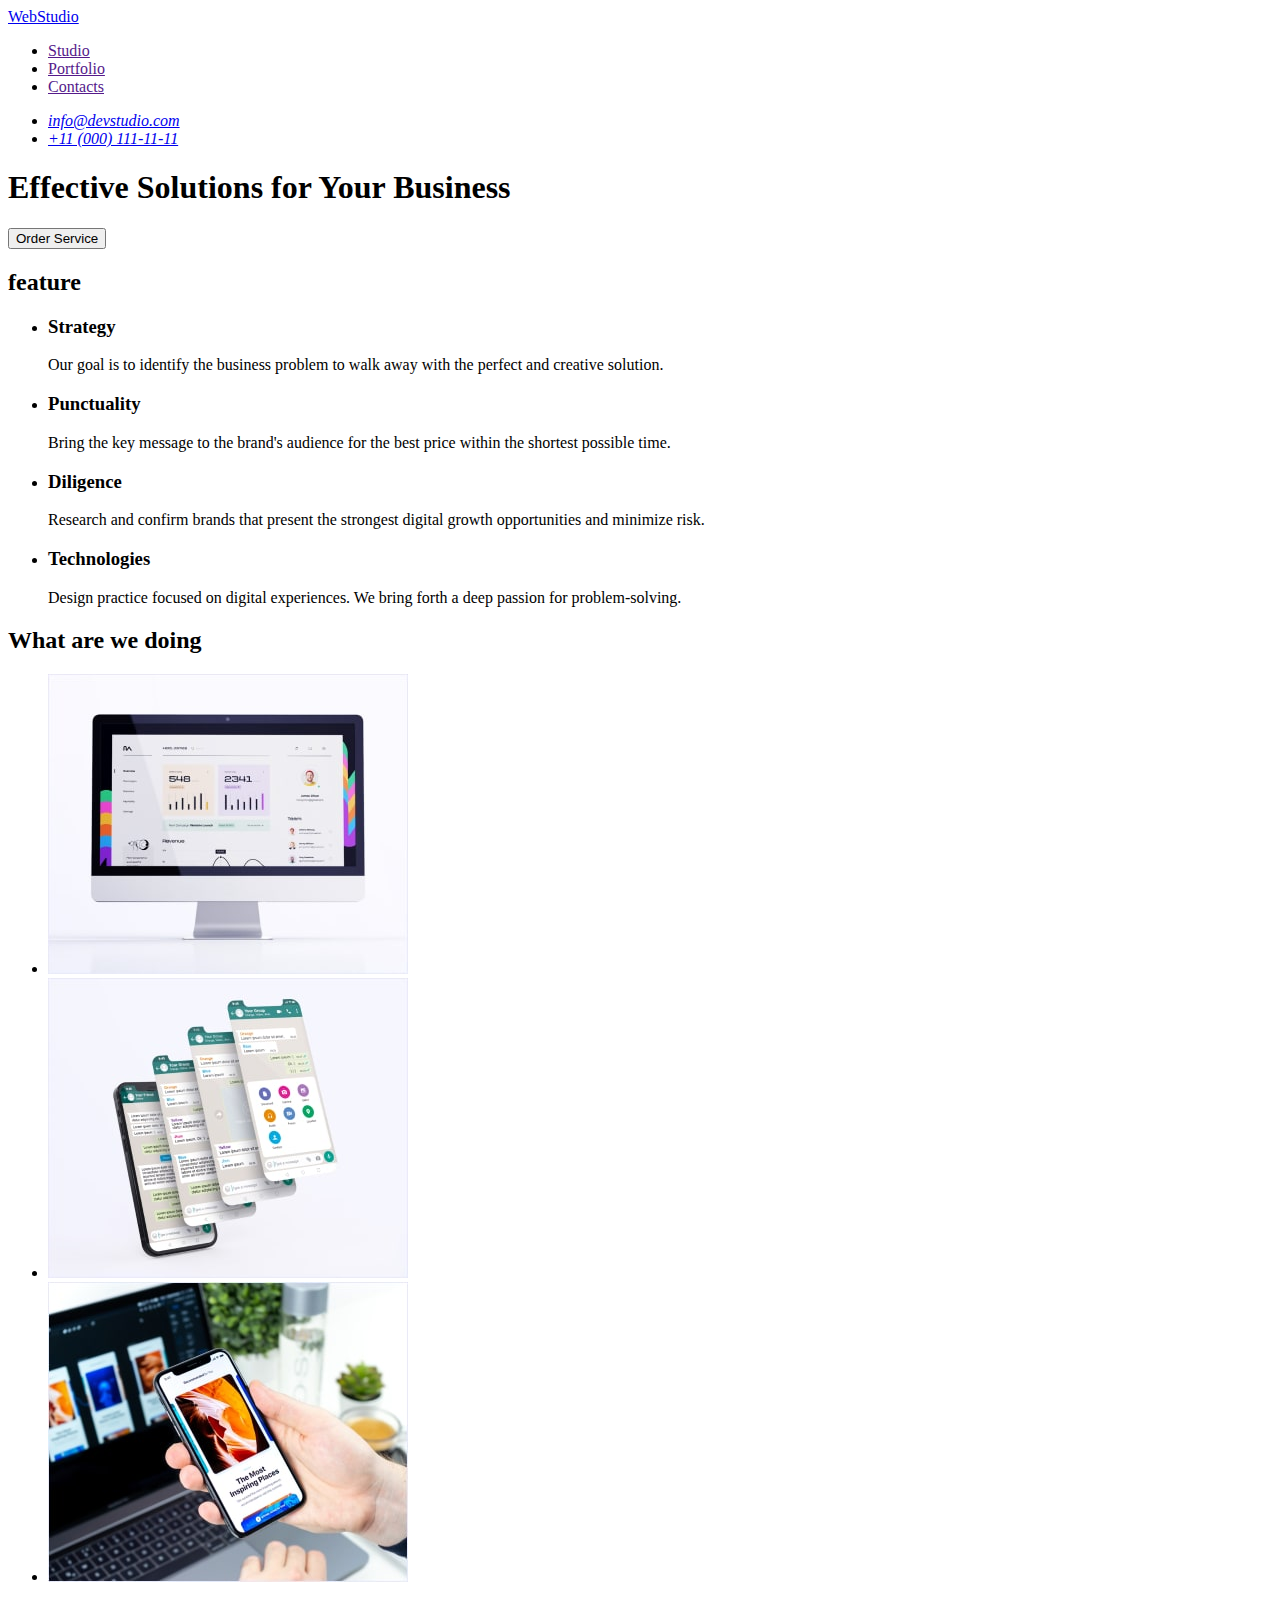
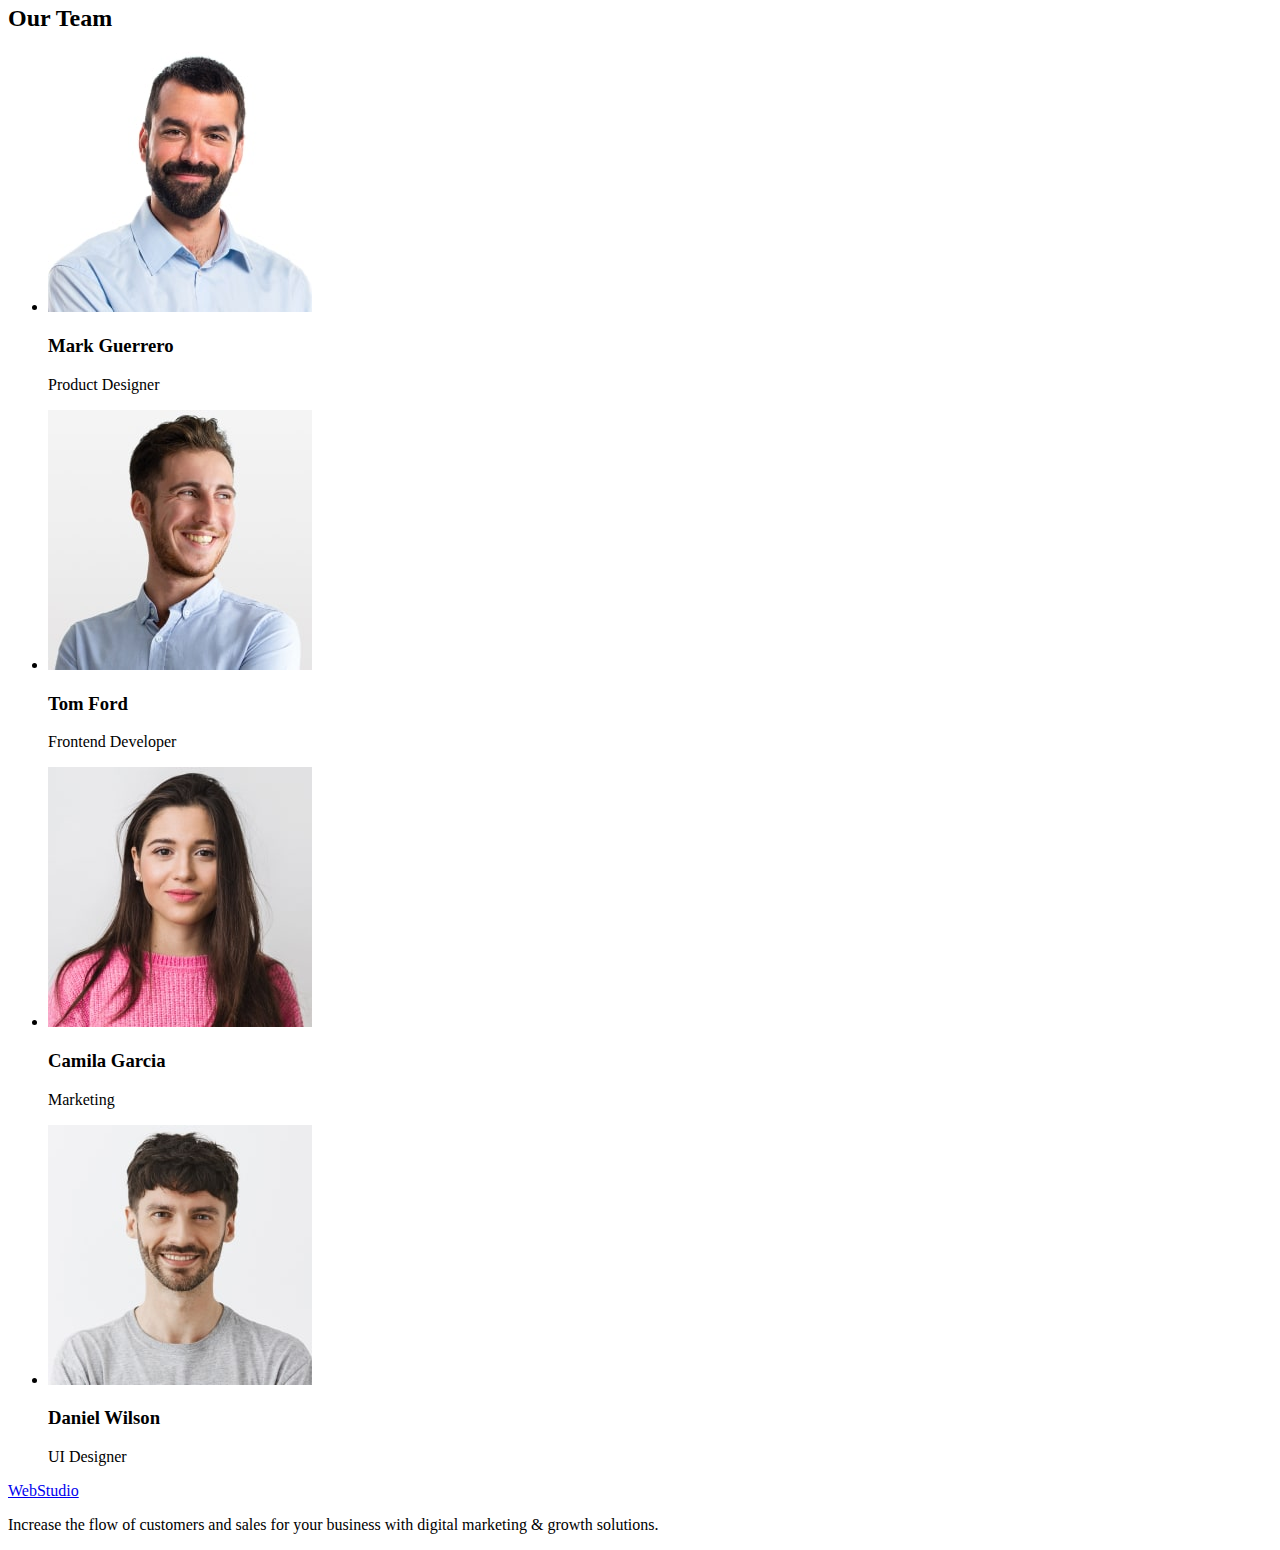
==== index.html @ 30dd3aae "Initial commit" ====
<!DOCTYPE html>
<html lang="en">
  <head>
    <meta charset="UTF-8" />
    <meta http-equiv="X-UA-Compatible" content="IE=edge" />
    <meta name="viewport" content="width=device-width, initial-scale=1.0" />
    <title>Document</title>
  </head>
  <body>
    <!--header-->
    <header>
      <nav>
        <a href="./index.html">WebStudio</a>
        <ul>
          <li><a href="">Studio</a></li>
          <li><a href="">Portfolio</a></li>
          <li><a href="">Contacts</a></li>
        </ul>
      </nav>
      <address>
        <ul>
            <li><a href="mailto:info@devstudio.com">info@devstudio.com</a></li>
            <li><a href="tel:+110001111111">+11 (000) 111-11-11</a></li>
        </ul>
      </address>
    </header>
    <main>
      <!-- hero -->
      <section>
        <h1>Effective Solutions for Your Business</h1>
        <button type="button">Order Service</button>
      </section>
      <!--feature-->
      <section>
        <h2>feature</h2>
        <ul>
          <li>
            <h3>Strategy</h3>
            <p>
              Our goal is to identify the business problem to walk away with the
              perfect and creative solution.
            </p>
          </li>

          <li>
            <h3>Punctuality</h3>
            <p>
              Bring the key message to the brand's audience for the best price
              within the shortest possible time.
            </p>
          </li>
          <li>
            <h3>Diligence</h3>
            <p>
              Research and confirm brands that present the strongest digital
              growth opportunities and minimize risk.
            </p>
          </li>
          <li>
            <h3>Technologies</h3>
            <p>
              Design practice focused on digital experiences. We bring forth a
              deep passion for problem-solving.
            </p>
          </li>
        </ul>
      </section>
      <!--list of works-->
      <section>
        <h2>What are we doing</h2>
        <ul>
          <li><img src="./images/monitor-min-jpg.jpg" alt="computer" width="360"/></li>
          <li>
            <img src="./images/mobile-min-jpg.jpg" alt="mobile telephone" width="360"/>
          </li>
          <li>
            <img src="./images/mobile-telephone-min-jpg.jpg" alt="phone in hand" width="360"/>
          </li>
        </ul>
      </section>
      <!--Our Team-->
      <section>
        <h2>Our Team</h2>
        <ul>
          <li>
            <img src="./images/mark-min-jpg.jpg" alt="Mark Guerrero" width="264"/>
            <h3>Mark Guerrero</h3>
            <p>Product Designer</p>
          </li>
          <li><img src="./images/tom-min-jpg.jpg" alt="Tom Ford" width="264"/>
            <h3>Tom Ford</h3>
            <p>Frontend Developer</p>
          </li>
          <li>
            <img src="./images/camila-min-jpg.jpg" alt="Camila Garcia" width="264"/>
            <h3>Camila Garcia</h3>
            <p>Marketing</p>
          </li>
          <li>
            <img src="./images/daniel-min-jpg.jpg" alt="Daniel Wilson" width="264"/>
            <h3>Daniel Wilson</h3>
            <p>UI Designer</p>
          </li>
        </ul>
      </section>
    </main>
    <!--footer-->
    <footer>
      <a href="./index.html">WebStudio</a>
      <p>
        Increase the flow of customers and sales for your business with digital
        marketing & growth solutions.
      </p>
    </footer>
  </body>
</html>
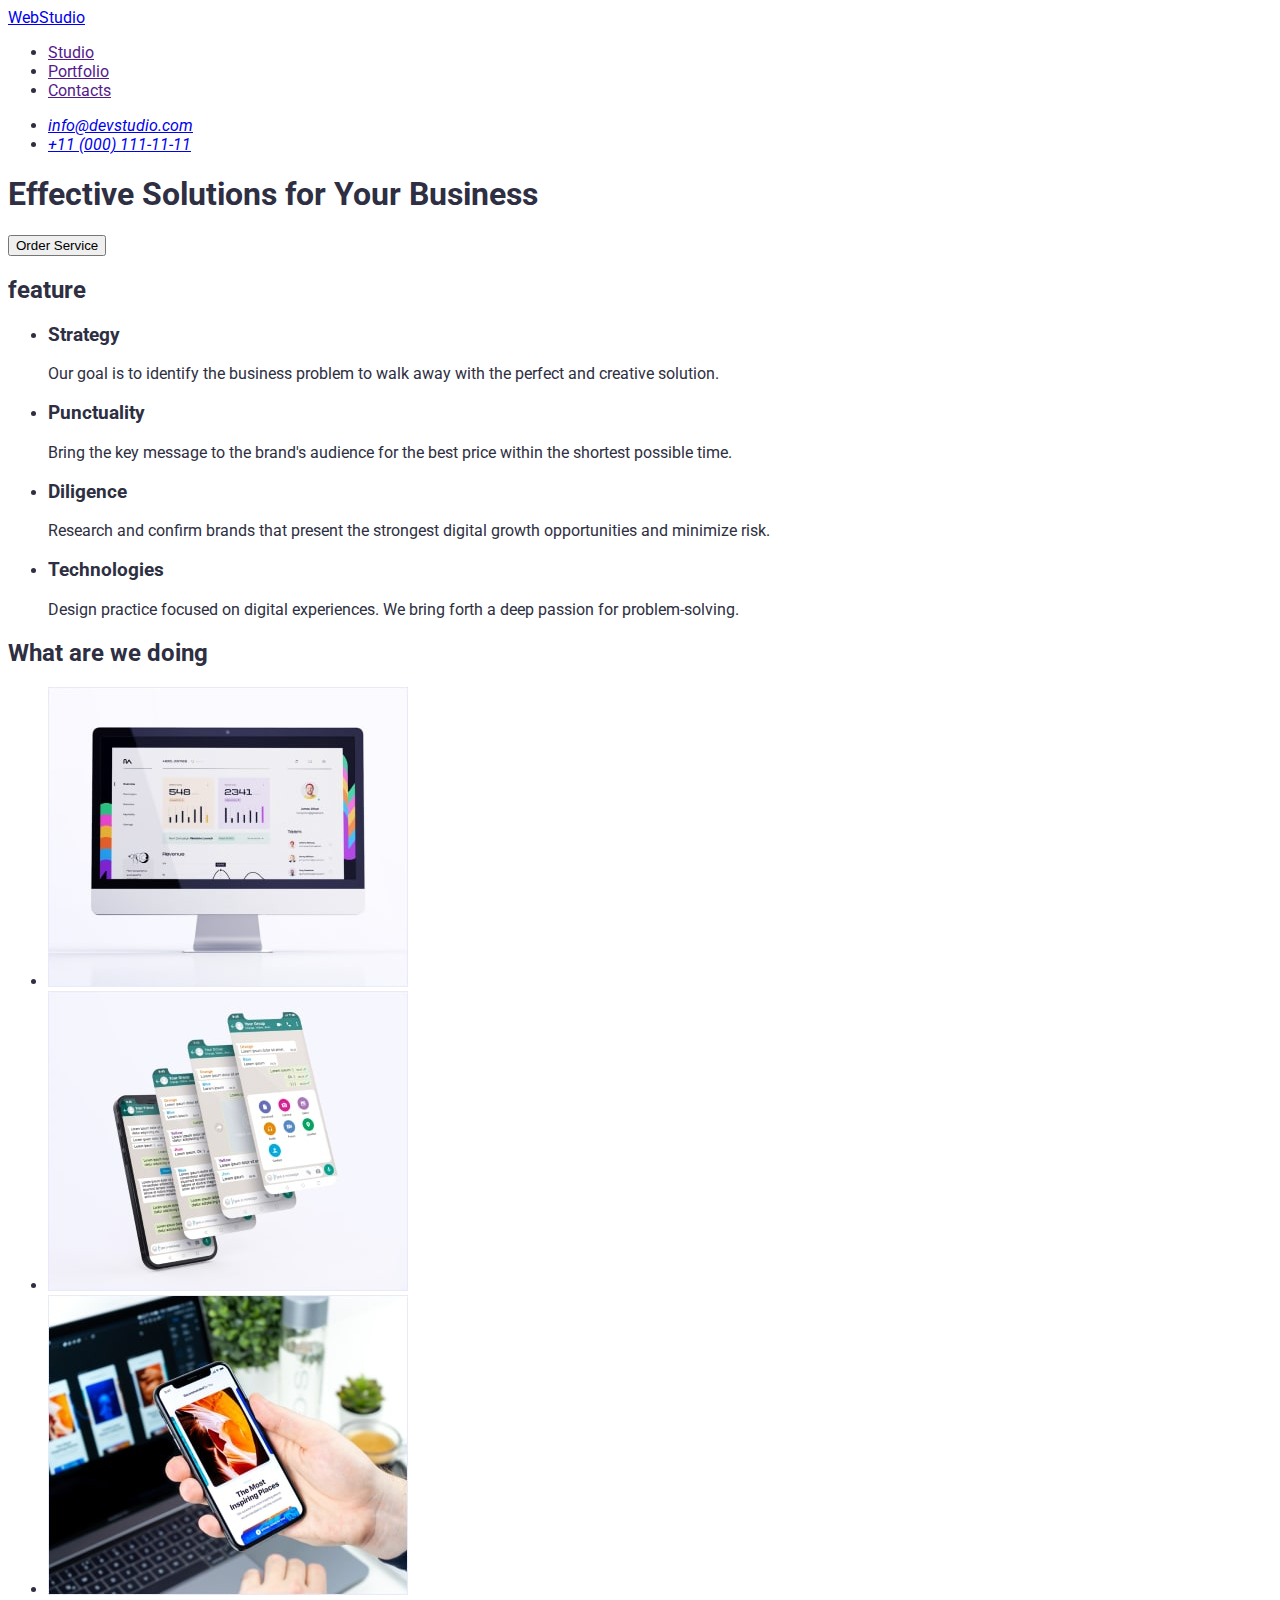
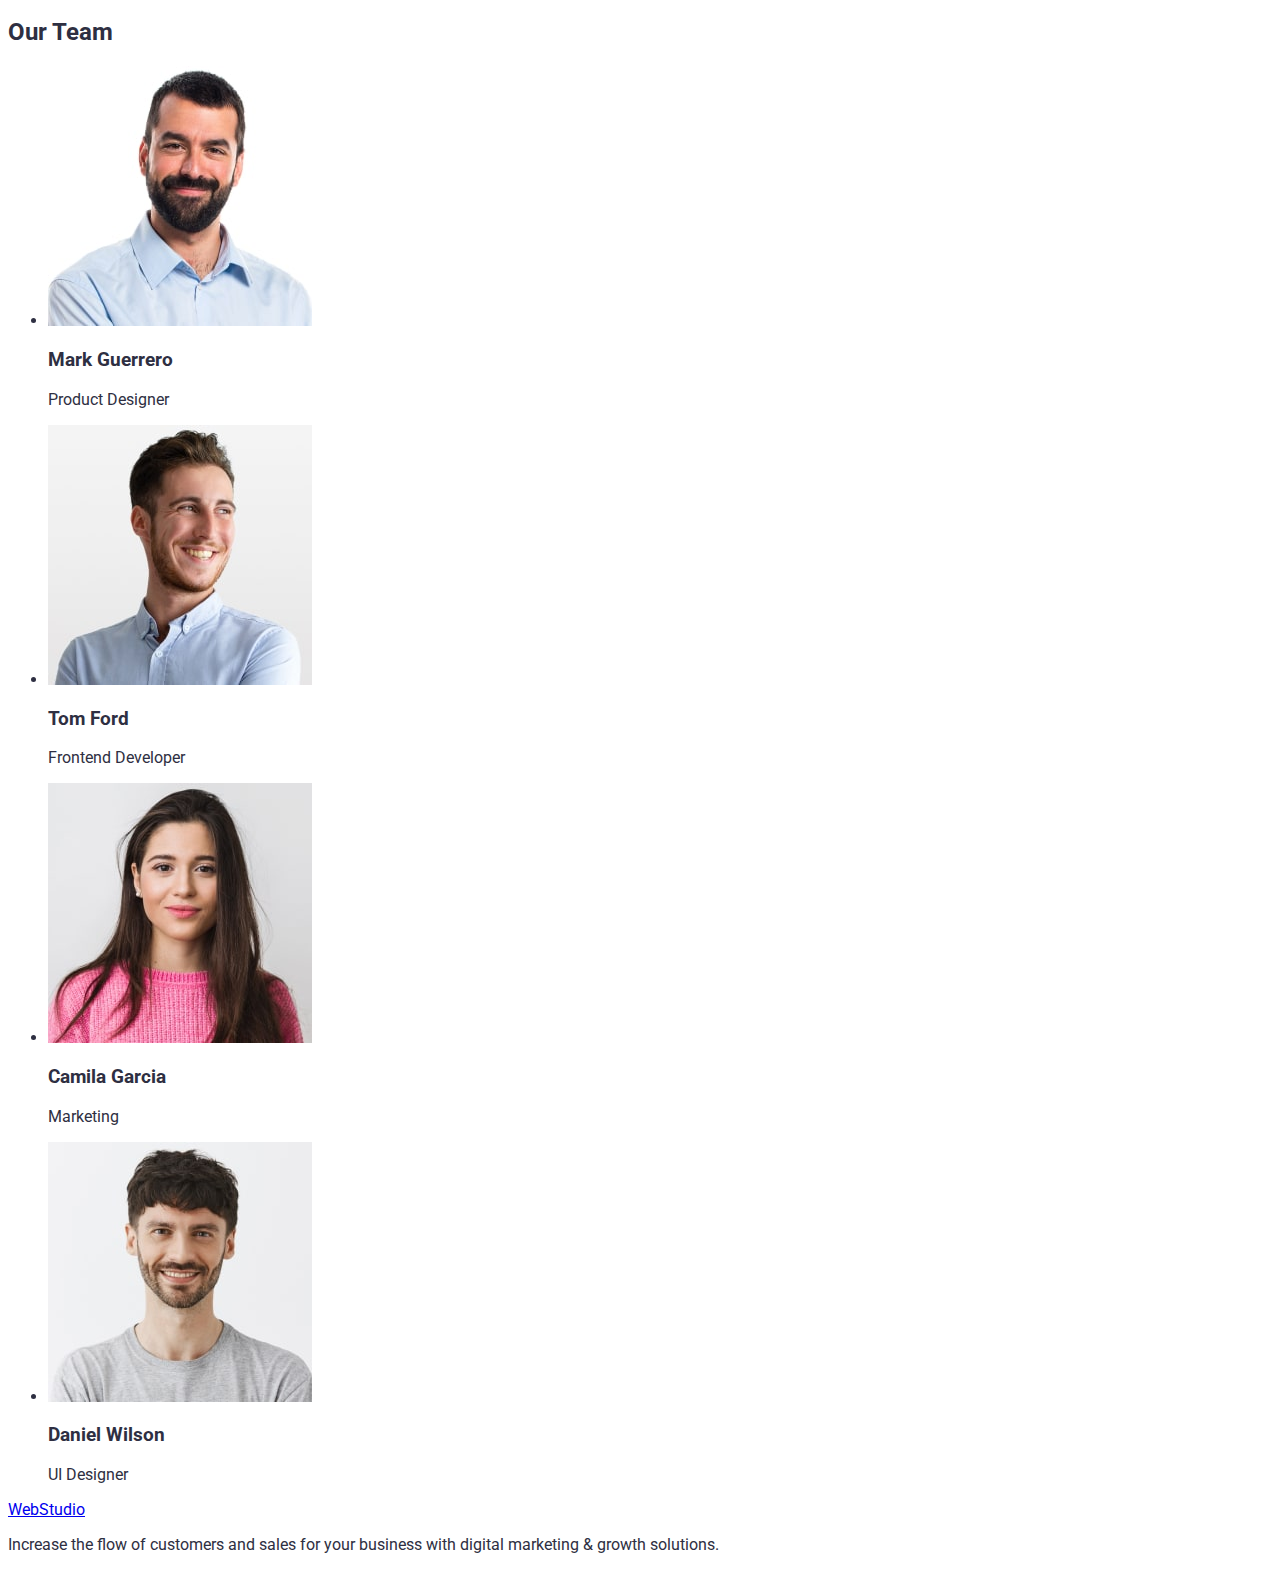
==== commit 574d6472: "goti-markup-hw-02-1" ====
--- a/index.html
+++ b/index.html
@@ -5,10 +5,14 @@
     <meta http-equiv="X-UA-Compatible" content="IE=edge" />
     <meta name="viewport" content="width=device-width, initial-scale=1.0" />
     <title>Document</title>
+    <link rel="preconnect" href="https://fonts.googleapis.com">
+    <link rel="preconnect" href="https://fonts.gstatic.com" crossorigin>
+    <link href="https://fonts.googleapis.com/css2?family=Raleway:wght@900&family=Roboto:ital,wght@0,400;0,500;0,900;1,700&display=swap" rel="stylesheet">
+    <link rel="stylesheet" href="./css/styles.css">
   </head>
   <body>
     <!--header-->
-    <header>
+    <header class="header">
       <nav>
         <a href="./index.html">WebStudio</a>
         <ul>
--- a/css/styles.css
+++ b/css/styles.css
@@ -0,0 +1,7 @@
+body {
+    font-family: 'roboto', sans-serif;
+    font-style: normal;
+    color: #2E2F42;
+}
+/*----------header----------*/
+
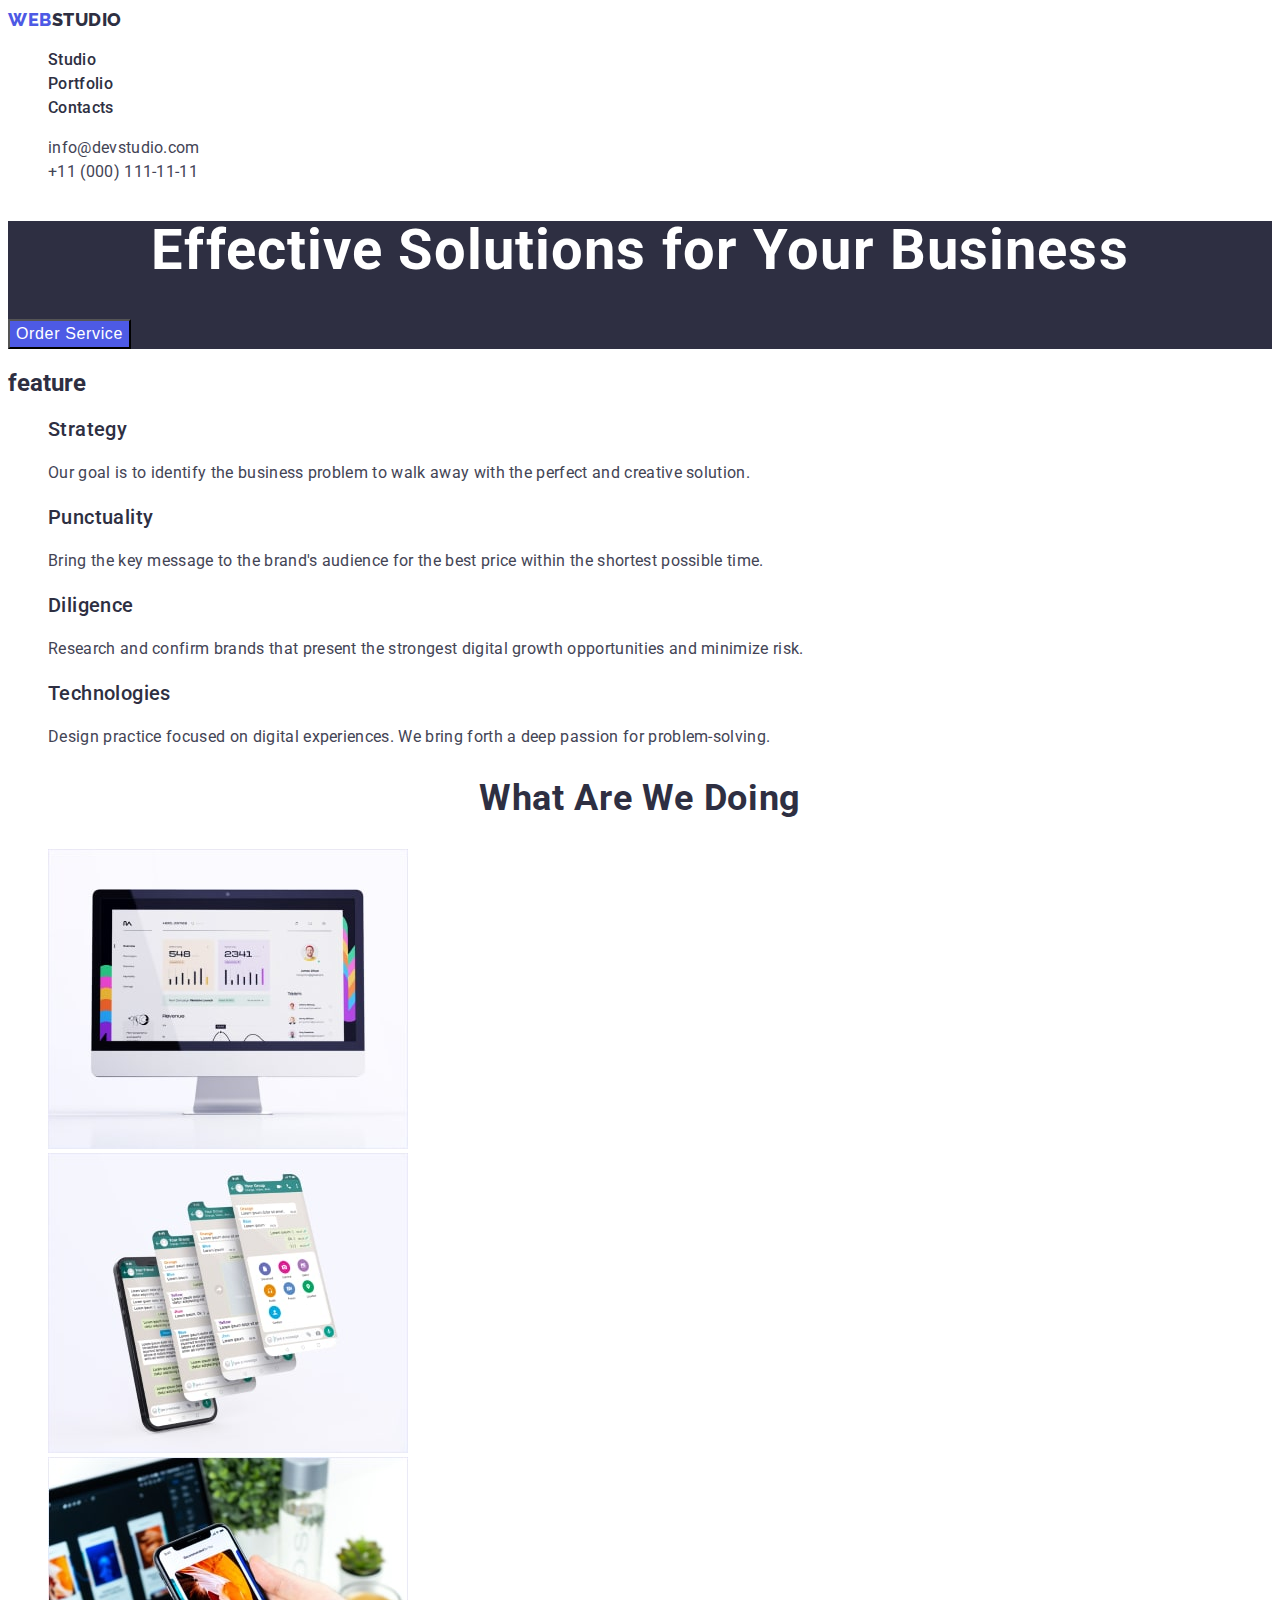
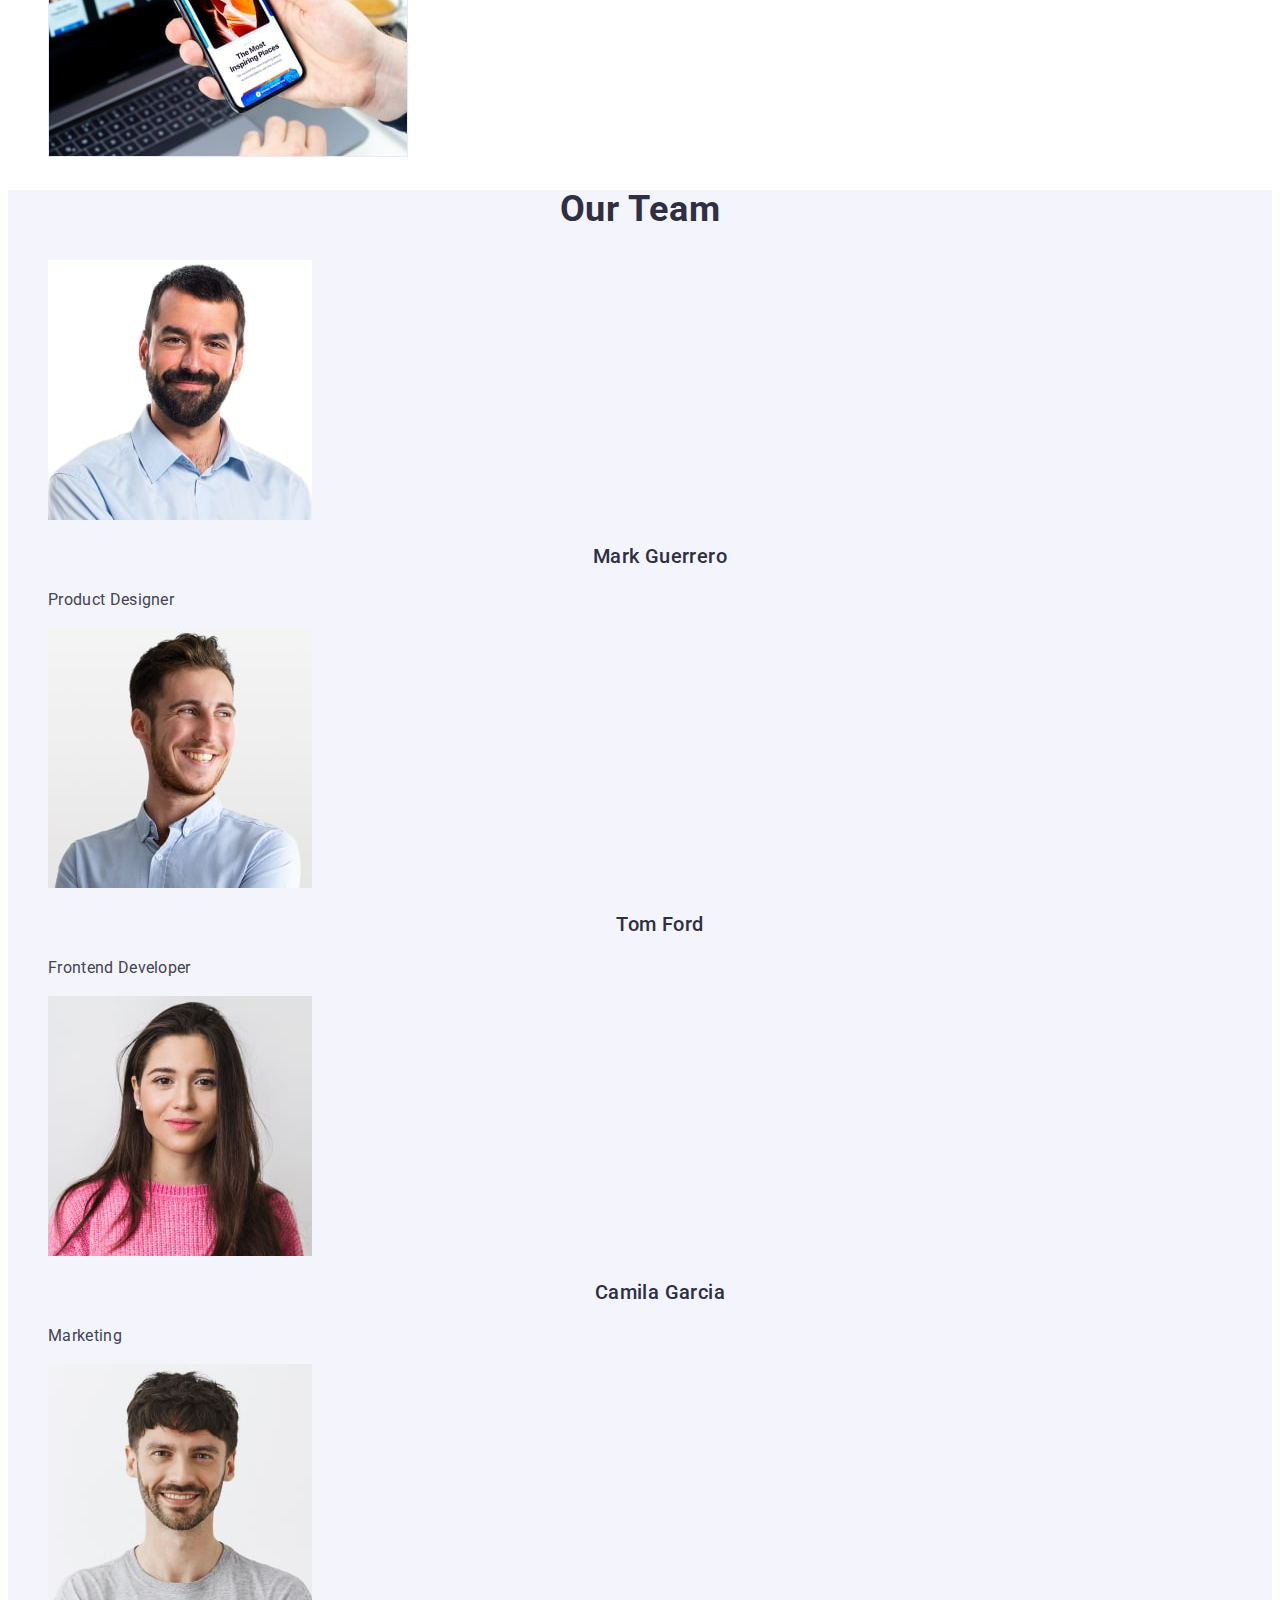
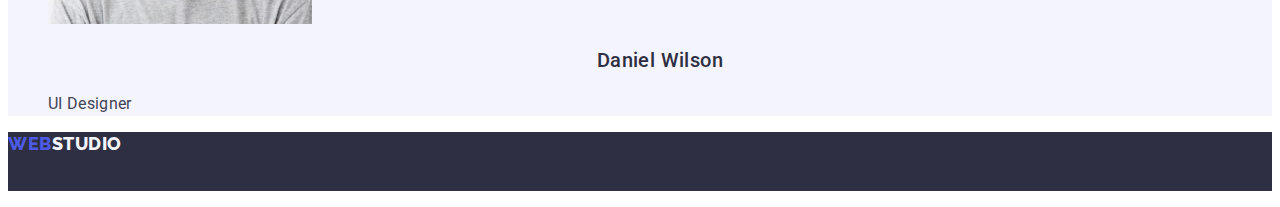
==== commit 2127a544: "goit-markup-hw-02-3" ====
--- a/index.html
+++ b/index.html
@@ -13,56 +13,57 @@
   <body>
     <!--header-->
     <header class="header">
-      <nav>
-        <a href="./index.html">WebStudio</a>
-        <ul>
-          <li><a href="">Studio</a></li>
-          <li><a href="">Portfolio</a></li>
-          <li><a href="">Contacts</a></li>
+      <nav class="header-nav">
+        <a class="header-logo link" href="./index.html">Web<span class="header-logo-studio">Studio</span></a>
+        <ul class="header-link list">
+          <li><a class="header-item link" href="./index.html">Studio</a></li>
+          <li><a class="header-item link" href="./portfolio.html">Portfolio</a></li>
+          <li><a class="header-item link" href="">Contacts</a></li>
         </ul>
       </nav>
       <address>
-        <ul>
-            <li><a href="mailto:info@devstudio.com">info@devstudio.com</a></li>
-            <li><a href="tel:+110001111111">+11 (000) 111-11-11</a></li>
+        <ul class="header-contacts list">
+            <li><a class="contacts link" href="mailto:info@devstudio.com">info@devstudio.com</a></li>
+            <li><a class="contacts link" href="tel:+110001111111">+11 (000) 111-11-11</a></li>
         </ul>
       </address>
     </header>
+    <!--main-->
     <main>
       <!-- hero -->
-      <section>
-        <h1>Effective Solutions for Your Business</h1>
-        <button type="button">Order Service</button>
+      <section class="hero">
+        <h1 class="header-hero">Effective Solutions for Your Business</h1>
+        <button class="hero-button" type="button">Order Service</button>
       </section>
       <!--feature-->
       <section>
         <h2>feature</h2>
-        <ul>
+        <ul class="feature list">
           <li>
-            <h3>Strategy</h3>
-            <p>
+            <h3 class="feature-subtitle">Strategy</h3>
+            <p class="feature-text">
               Our goal is to identify the business problem to walk away with the
               perfect and creative solution.
             </p>
           </li>
 
           <li>
-            <h3>Punctuality</h3>
-            <p>
+            <h3 class="feature-subtitle">Punctuality</h3>
+            <p class="feature-text">
               Bring the key message to the brand's audience for the best price
               within the shortest possible time.
             </p>
           </li>
           <li>
-            <h3>Diligence</h3>
-            <p>
+            <h3 class="feature-subtitle">Diligence</h3>
+            <p class="feature-text">
               Research and confirm brands that present the strongest digital
               growth opportunities and minimize risk.
             </p>
           </li>
           <li>
-            <h3>Technologies</h3>
-            <p>
+            <h3 class="feature-subtitle">Technologies</h3>
+            <p class="feature-text">
               Design practice focused on digital experiences. We bring forth a
               deep passion for problem-solving.
             </p>
@@ -70,9 +71,9 @@
         </ul>
       </section>
       <!--list of works-->
-      <section>
-        <h2>What are we doing</h2>
-        <ul>
+      <section class="works">
+        <h2 class="works-title">What are we doing</h2>
+        <ul class="works-images list">
           <li><img src="./images/monitor-min-jpg.jpg" alt="computer" width="360"/></li>
           <li>
             <img src="./images/mobile-min-jpg.jpg" alt="mobile telephone" width="360"/>
@@ -83,35 +84,35 @@
         </ul>
       </section>
       <!--Our Team-->
-      <section>
-        <h2>Our Team</h2>
-        <ul>
+      <section class="team">
+        <h2 class="team-title">Our Team</h2>
+        <ul class="team-list list">
           <li>
             <img src="./images/mark-min-jpg.jpg" alt="Mark Guerrero" width="264"/>
-            <h3>Mark Guerrero</h3>
-            <p>Product Designer</p>
+            <h3 class="team-card">Mark Guerrero</h3>
+            <p class="team-text">Product Designer</p>
           </li>
           <li><img src="./images/tom-min-jpg.jpg" alt="Tom Ford" width="264"/>
-            <h3>Tom Ford</h3>
-            <p>Frontend Developer</p>
+            <h3 class="team-card">Tom Ford</h3>
+            <p class="team-text">Frontend Developer</p>
           </li>
           <li>
             <img src="./images/camila-min-jpg.jpg" alt="Camila Garcia" width="264"/>
-            <h3>Camila Garcia</h3>
-            <p>Marketing</p>
+            <h3 class="team-card">Camila Garcia</h3>
+            <p class="team-text">Marketing</p>
           </li>
           <li>
             <img src="./images/daniel-min-jpg.jpg" alt="Daniel Wilson" width="264"/>
-            <h3>Daniel Wilson</h3>
-            <p>UI Designer</p>
+            <h3 class="team-card">Daniel Wilson</h3>
+            <p class="team-text">UI Designer</p>
           </li>
         </ul>
       </section>
     </main>
     <!--footer-->
-    <footer>
-      <a href="./index.html">WebStudio</a>
-      <p>
+    <footer class="footer">
+      <a class="footer-logo link" href="./index.html">Web<span class="footer-logo-studio">Studio</span></a>
+      <p class="footer-text">
         Increase the flow of customers and sales for your business with digital
         marketing & growth solutions.
       </p>
--- a/css/styles.css
+++ b/css/styles.css
@@ -1,7 +1,187 @@
+
+:root {
+--header-logo-web-color: #4D5AE5;
+--header-logo-studio-color: #2E2F42;
+--main-title-color: #FFFFFF;
+--subtitle-color: #2E2F42;
+--nav-color: #2E2F42;
+--main-text-color: #434455;
+--header-hero-color:#FFFFFF;
+--button-hero-color: #4D5AE5;
+--button-hero-hover-color: #404BBF;
+--button-filters-color: #F4F4FD;
+--button-filters-hover-color: #404BBF;
+--footer-logo-web-color: #4D5AE5;
+--footer-logo-studio-color: #F4F4FD;
+}
+
 body {
-    font-family: 'roboto', sans-serif;
-    font-style: normal;
-    color: #2E2F42;
+font-family: 'roboto', sans-serif;
+font-style: normal;
+color: #2E2F42;
 }
 /*----------header----------*/
 
+.link {
+    text-decoration: none;
+}
+
+.list {
+    list-style: none;
+}
+
+.header-logo {
+font-family: 'Raleway';
+font-style: normal;
+font-weight: 800;
+font-size: 18px;
+line-height: 1.33em;
+display: flex;
+align-items: center;
+letter-spacing: 0.03em;
+text-transform: uppercase;
+}
+
+.header-logo {
+    color: var(--header-logo-web-color)
+}
+
+.header-logo-studio {
+    color: var(--header-logo-studio-color)
+}
+
+.header-item {
+font-weight: 500;
+font-size: 16px;
+line-height: 1.50em;
+letter-spacing: 0.02em;
+color: #2E2F42;
+}
+
+.header-item:is(:hover, :focus)
+ {
+    color: #404BBF
+}
+
+.contacts {
+font-family: 'Roboto';
+font-style: normal;
+font-size: 16px;
+line-height: 1.50em;
+letter-spacing: 0.02em;
+color: #434455;
+}
+
+.contacts:is(:hover, :focus) {
+    color: #404BBF
+}
+
+/*----------footer----------*/
+
+.footer {
+    background-color:  #2E2F42;
+}
+.footer-logo {
+    font-family: 'Raleway';
+    font-style: normal;
+    font-weight: 800;
+    font-size: 18px;
+    line-height: 1.33em;
+    display: flex;
+    align-items: center;
+    letter-spacing: 0.03em;
+    text-transform: uppercase;
+    }
+    
+    .footer-logo {
+        color: var(--footer-logo-web-color)
+    }
+    
+    .footer-logo-studio {
+        color: var(--footer-logo-studio-color)
+    }
+/*----------hero----------*/
+.hero {
+background-color:  #2E2F42;;
+}
+
+.header-hero {
+font-weight: 700;
+font-size: 56px;
+line-height: 1.07em;
+text-align: center;
+letter-spacing: 0.02em;
+color: #FFFFFF;
+}
+
+.hero-button {
+background-color: #4D5AE5;;
+font-weight: 500;
+font-size: 16px;
+line-height: 1.50em;
+display: flex;
+align-items: center;
+letter-spacing: 0.04em;
+color: #FFFFFF;
+}
+
+.hero-button:is(:hover, :focus) {
+
+}
+/*----------feature----------*/
+.feature-subtitle {
+    font-weight: 500;
+    font-size: 20px;
+    line-height: 1.20em;
+    letter-spacing: 0.02em;
+    color: #2E2F42;
+}
+
+.feature-text {
+    font-size: 16px;
+    line-height: 1.50em;
+    letter-spacing: 0.02em;
+    color: #434455;
+}
+
+
+/*----------list of works----------*/
+
+.works-title {
+    font-weight: 700;
+    font-size: 36px;
+    line-height: 1.11em;
+    text-align: center;
+    letter-spacing: 0.02em;
+    text-transform: capitalize;
+    color: #2E2F42;    
+}
+/*----------Our Team----------*/
+.team {
+    background-color: #F4F4FD;
+}
+.team-title {
+    font-weight: 700;
+font-size: 36px;
+line-height: 1.11em;
+text-align: center;
+letter-spacing: 0.02em;
+text-transform: capitalize;
+color: #2E2F42;
+}
+
+.team-card {
+font-weight: 500;
+font-size: 20px;
+line-height: 1.20em;
+text-align: center;
+letter-spacing: 0.02em;
+color: #2E2F42;}
+
+.team-text {
+font-size: 16px;
+line-height: 1.50em;
+letter-spacing: 0.02em;
+color: #434455;
+}
+/*----------header----------*/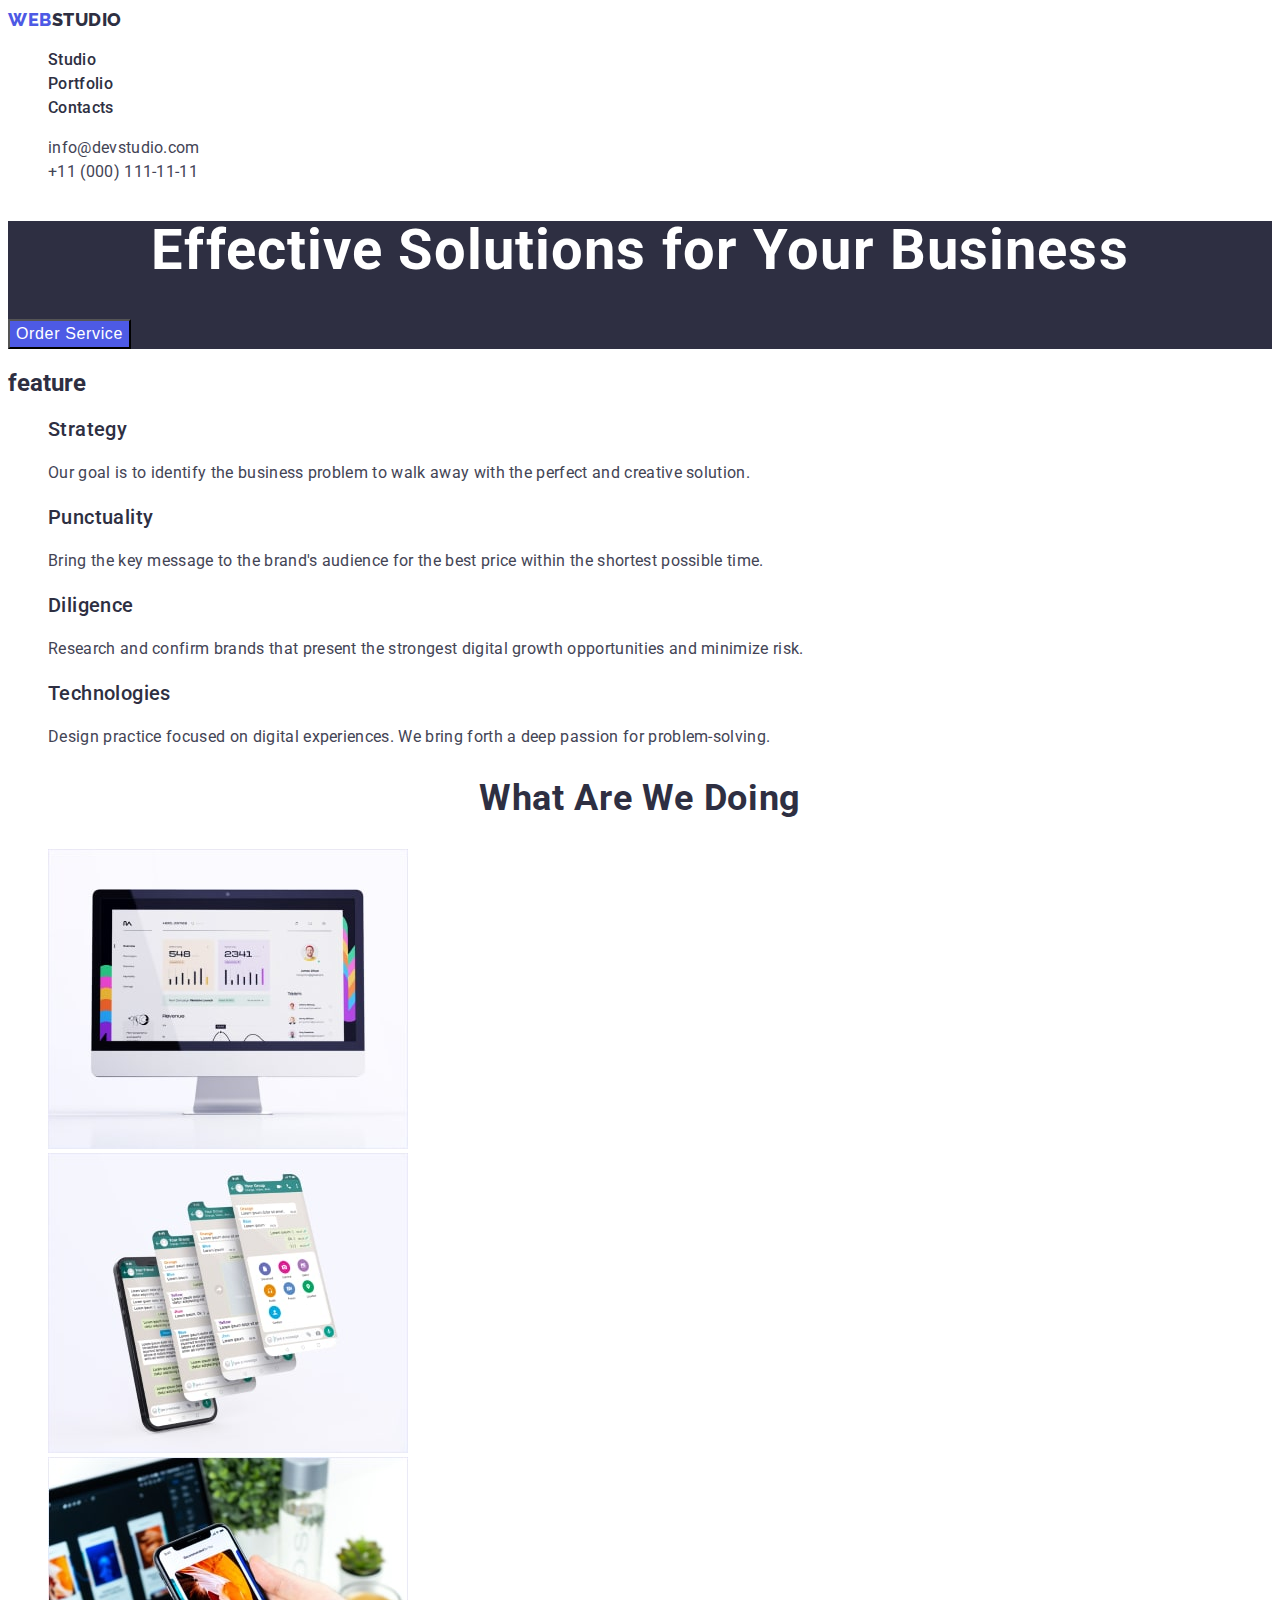
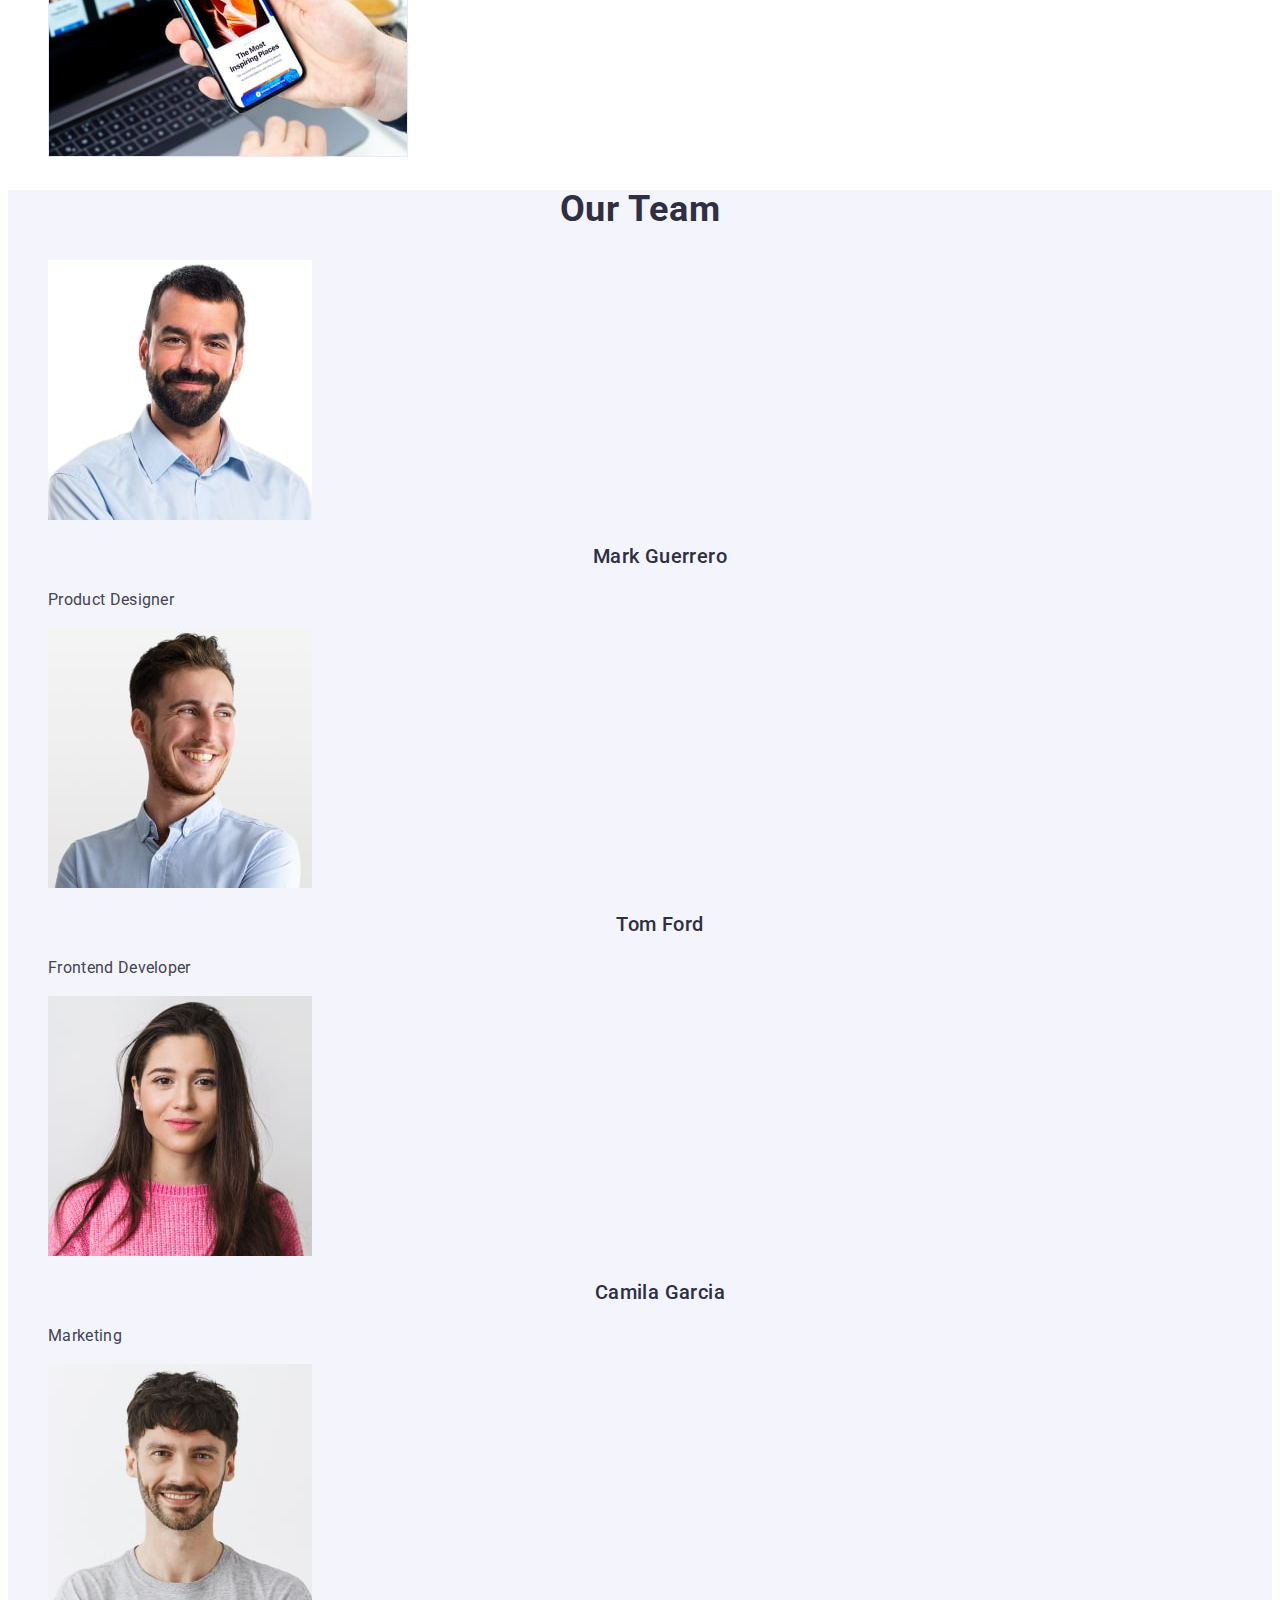
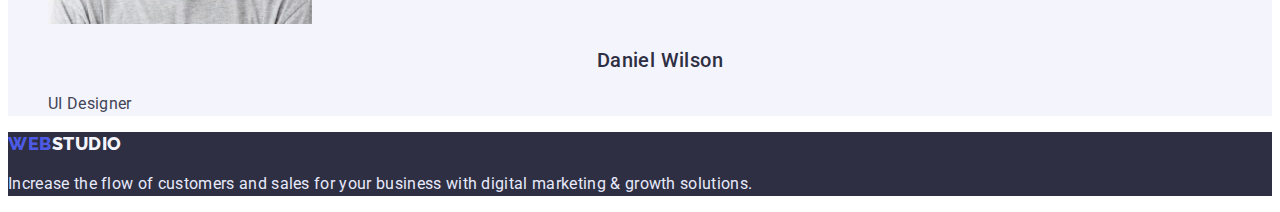
==== commit 950c551a: "Update index.html" ====
--- a/index.html
+++ b/index.html
@@ -5,26 +5,41 @@
     <meta http-equiv="X-UA-Compatible" content="IE=edge" />
     <meta name="viewport" content="width=device-width, initial-scale=1.0" />
     <title>Document</title>
-    <link rel="preconnect" href="https://fonts.googleapis.com">
-    <link rel="preconnect" href="https://fonts.gstatic.com" crossorigin>
-    <link href="https://fonts.googleapis.com/css2?family=Raleway:wght@900&family=Roboto:ital,wght@0,400;0,500;0,900;1,700&display=swap" rel="stylesheet">
-    <link rel="stylesheet" href="./css/styles.css">
+    <link rel="preconnect" href="https://fonts.googleapis.com" />
+    <link rel="preconnect" href="https://fonts.gstatic.com" crossorigin />
+    <link
+      href="https://fonts.googleapis.com/css2?family=Raleway:wght@900&family=Roboto:ital,wght@0,400;0,500;0,900;1,700&display=swap"
+      rel="stylesheet"
+    />
+    <link rel="stylesheet" href="./css/styles.css" />
   </head>
   <body>
     <!--header-->
     <header class="header">
       <nav class="header-nav">
-        <a class="header-logo link" href="./index.html">Web<span class="header-logo-studio">Studio</span></a>
+        <a class="header-logo link" href="./index.html"
+          >Web<span class="header-logo-studio">Studio</span></a
+        >
         <ul class="header-link list">
           <li><a class="header-item link" href="./index.html">Studio</a></li>
-          <li><a class="header-item link" href="./portfolio.html">Portfolio</a></li>
+          <li>
+            <a class="header-item link" href="./portfolio.html">Portfolio</a>
+          </li>
           <li><a class="header-item link" href="">Contacts</a></li>
         </ul>
       </nav>
       <address>
         <ul class="header-contacts list">
-            <li><a class="contacts link" href="mailto:info@devstudio.com">info@devstudio.com</a></li>
-            <li><a class="contacts link" href="tel:+110001111111">+11 (000) 111-11-11</a></li>
+          <li>
+            <a class="contacts link" href="mailto:info@devstudio.com"
+              >info@devstudio.com</a
+            >
+          </li>
+          <li>
+            <a class="contacts link" href="tel:+110001111111"
+              >+11 (000) 111-11-11</a
+            >
+          </li>
         </ul>
       </address>
     </header>
@@ -74,12 +89,26 @@
       <section class="works">
         <h2 class="works-title">What are we doing</h2>
         <ul class="works-images list">
-          <li><img src="./images/monitor-min-jpg.jpg" alt="computer" width="360"/></li>
           <li>
-            <img src="./images/mobile-min-jpg.jpg" alt="mobile telephone" width="360"/>
+            <img
+              src="./images/monitor-min-jpg.jpg"
+              alt="computer"
+              width="360"
+            />
           </li>
           <li>
-            <img src="./images/mobile-telephone-min-jpg.jpg" alt="phone in hand" width="360"/>
+            <img
+              src="./images/mobile-min-jpg.jpg"
+              alt="mobile telephone"
+              width="360"
+            />
+          </li>
+          <li>
+            <img
+              src="./images/mobile-telephone-min-jpg.jpg"
+              alt="phone in hand"
+              width="360"
+            />
           </li>
         </ul>
       </section>
@@ -88,21 +117,34 @@
         <h2 class="team-title">Our Team</h2>
         <ul class="team-list list">
           <li>
-            <img src="./images/mark-min-jpg.jpg" alt="Mark Guerrero" width="264"/>
+            <img
+              src="./images/mark-min-jpg.jpg"
+              alt="Mark Guerrero"
+              width="264"
+            />
             <h3 class="team-card">Mark Guerrero</h3>
             <p class="team-text">Product Designer</p>
           </li>
-          <li><img src="./images/tom-min-jpg.jpg" alt="Tom Ford" width="264"/>
+          <li>
+            <img src="./images/tom-min-jpg.jpg" alt="Tom Ford" width="264" />
             <h3 class="team-card">Tom Ford</h3>
             <p class="team-text">Frontend Developer</p>
           </li>
           <li>
-            <img src="./images/camila-min-jpg.jpg" alt="Camila Garcia" width="264"/>
+            <img
+              src="./images/camila-min-jpg.jpg"
+              alt="Camila Garcia"
+              width="264"
+            />
             <h3 class="team-card">Camila Garcia</h3>
             <p class="team-text">Marketing</p>
           </li>
           <li>
-            <img src="./images/daniel-min-jpg.jpg" alt="Daniel Wilson" width="264"/>
+            <img
+              src="./images/daniel-min-jpg.jpg"
+              alt="Daniel Wilson"
+              width="264"
+            />
             <h3 class="team-card">Daniel Wilson</h3>
             <p class="team-text">UI Designer</p>
           </li>
@@ -111,7 +153,9 @@
     </main>
     <!--footer-->
     <footer class="footer">
-      <a class="footer-logo link" href="./index.html">Web<span class="footer-logo-studio">Studio</span></a>
+      <a class="footer-logo link" href="./index.html"
+        >Web<span class="footer-logo-studio">Studio</span></a
+      >
       <p class="footer-text">
         Increase the flow of customers and sales for your business with digital
         marketing & growth solutions.
--- a/css/styles.css
+++ b/css/styles.css
@@ -1,24 +1,19 @@
 
 :root {
---header-logo-web-color: #4D5AE5;
---header-logo-studio-color: #2E2F42;
---main-title-color: #FFFFFF;
---subtitle-color: #2E2F42;
---nav-color: #2E2F42;
+--main-title-color:#FFFFFF;
+--subtitle-color:#2E2F42;
 --main-text-color: #434455;
 --header-hero-color:#FFFFFF;
---button-hero-color: #4D5AE5;
+--button-hero-color:#4D5AE5;
 --button-hero-hover-color: #404BBF;
---button-filters-color: #F4F4FD;
---button-filters-hover-color: #404BBF;
---footer-logo-web-color: #4D5AE5;
---footer-logo-studio-color: #F4F4FD;
+--button-filters-hover-color:#F4F4FD;
+--button-filters-color:#404BBF;
 }
 
 body {
 font-family: 'roboto', sans-serif;
 font-style: normal;
-color: #2E2F42;
+color:#2E2F42;
 }
 /*----------header----------*/
 
@@ -43,11 +38,11 @@
 }
 
 .header-logo {
-    color: var(--header-logo-web-color)
+    color:#4D5AE5;
 }
 
 .header-logo-studio {
-    color: var(--header-logo-studio-color)
+    color:#2E2F42;
 }
 
 .header-item {
@@ -55,12 +50,12 @@
 font-size: 16px;
 line-height: 1.50em;
 letter-spacing: 0.02em;
-color: #2E2F42;
+color:#2E2F42;
 }
 
 .header-item:is(:hover, :focus)
  {
-    color: #404BBF
+    color:#404BBF;
 }
 
 .contacts {
@@ -73,13 +68,13 @@
 }
 
 .contacts:is(:hover, :focus) {
-    color: #404BBF
+    color:#404BBF
 }
 
 /*----------footer----------*/
 
 .footer {
-    background-color:  #2E2F42;
+    background-color:#2E2F42;
 }
 .footer-logo {
     font-family: 'Raleway';
@@ -94,15 +89,22 @@
     }
     
     .footer-logo {
-        color: var(--footer-logo-web-color)
+        color:#4D5AE5;
     }
     
     .footer-logo-studio {
-        color: var(--footer-logo-studio-color)
+        color:#F4F4FD;
+    }
+
+    .footer-text {
+        font-size: 16px;
+        line-height: 1.50em;
+        letter-spacing: 0.02em;
+        color:#E7E9FC;   
     }
 /*----------hero----------*/
 .hero {
-background-color:  #2E2F42;;
+background-color:#2E2F42;;
 }
 
 .header-hero {
@@ -111,37 +113,46 @@
 line-height: 1.07em;
 text-align: center;
 letter-spacing: 0.02em;
-color: #FFFFFF;
-}
+color:#FFFFFF;
+}
+
+.hero-button:is(:hover, :focus) {
+cursor: pointer;
+background-color:#404BBF;
+font-weight: 500;
+font-size: 16px; 
+line-height: 1.50em;
+display: flex;
+align-items: center;
+letter-spacing: 0.04em;
+color:#FFFFFF;}
 
 .hero-button {
-background-color: #4D5AE5;;
-font-weight: 500;
-font-size: 16px;
-line-height: 1.50em;
-display: flex;
-align-items: center;
-letter-spacing: 0.04em;
-color: #FFFFFF;
-}
-
-.hero-button:is(:hover, :focus) {
-
-}
+cursor: pointer;
+background-color:#4D5AE5;
+font-weight: 500;
+font-size: 16px;
+line-height: 1.50em;
+display: flex;
+align-items: center;
+letter-spacing: 0.04em;
+color:#FFFFFF;
+}
+
 /*----------feature----------*/
 .feature-subtitle {
     font-weight: 500;
     font-size: 20px;
     line-height: 1.20em;
     letter-spacing: 0.02em;
-    color: #2E2F42;
+    color:var(--subtitle-color)
 }
 
 .feature-text {
     font-size: 16px;
     line-height: 1.50em;
     letter-spacing: 0.02em;
-    color: #434455;
+    color:var(--main-text-color)
 }
 
 
@@ -154,20 +165,20 @@
     text-align: center;
     letter-spacing: 0.02em;
     text-transform: capitalize;
-    color: #2E2F42;    
+    color:#2E2F42;    
 }
 /*----------Our Team----------*/
 .team {
-    background-color: #F4F4FD;
+background-color:#F4F4FD;
 }
 .team-title {
-    font-weight: 700;
+font-weight: 700;
 font-size: 36px;
 line-height: 1.11em;
 text-align: center;
 letter-spacing: 0.02em;
 text-transform: capitalize;
-color: #2E2F42;
+color:#2E2F42;
 }
 
 .team-card {
@@ -176,12 +187,57 @@
 line-height: 1.20em;
 text-align: center;
 letter-spacing: 0.02em;
-color: #2E2F42;}
+color:var(--subtitle-color) 
+}
 
 .team-text {
 font-size: 16px;
 line-height: 1.50em;
 letter-spacing: 0.02em;
-color: #434455;
-}
-/*----------header----------*/+color:var(--main-text-color)
+}
+/*----------portfolio----------*/
+
+/*----------filters----------*/
+.filter-btn {
+cursor: pointer;
+font-weight: 500;
+font-size: 16px;
+line-height: 1.50em;
+display: flex;
+align-items: center;
+text-align: center;
+letter-spacing: 0.04em;
+color: #4D5AE5;
+}
+
+.filter-btn:is(:hover, :focus) {
+cursor: pointer;
+background-color: #404BBF;
+font-weight: 500;
+font-size: 16px;
+line-height: 1.50em;
+display: flex;
+align-items: center;
+text-align: center;
+letter-spacing: 0.04em;
+color:var(--button-filters-hover-color)
+}
+/*----------project----------*/
+.project-subtitle {
+    font-weight: 500;
+    font-size: 20px;
+    line-height: 1.20em;
+    letter-spacing: 0.02em;
+    color:var(--subtitle-color)
+}
+
+.project-text {
+    font-size: 16px;
+    line-height: 1.50em;
+    letter-spacing: 0.02em;
+    color:var(--main-text-color)
+}
+/*----------portfolio----------*/
+/*----------portfolio----------*/
+/*----------portfolio----------*/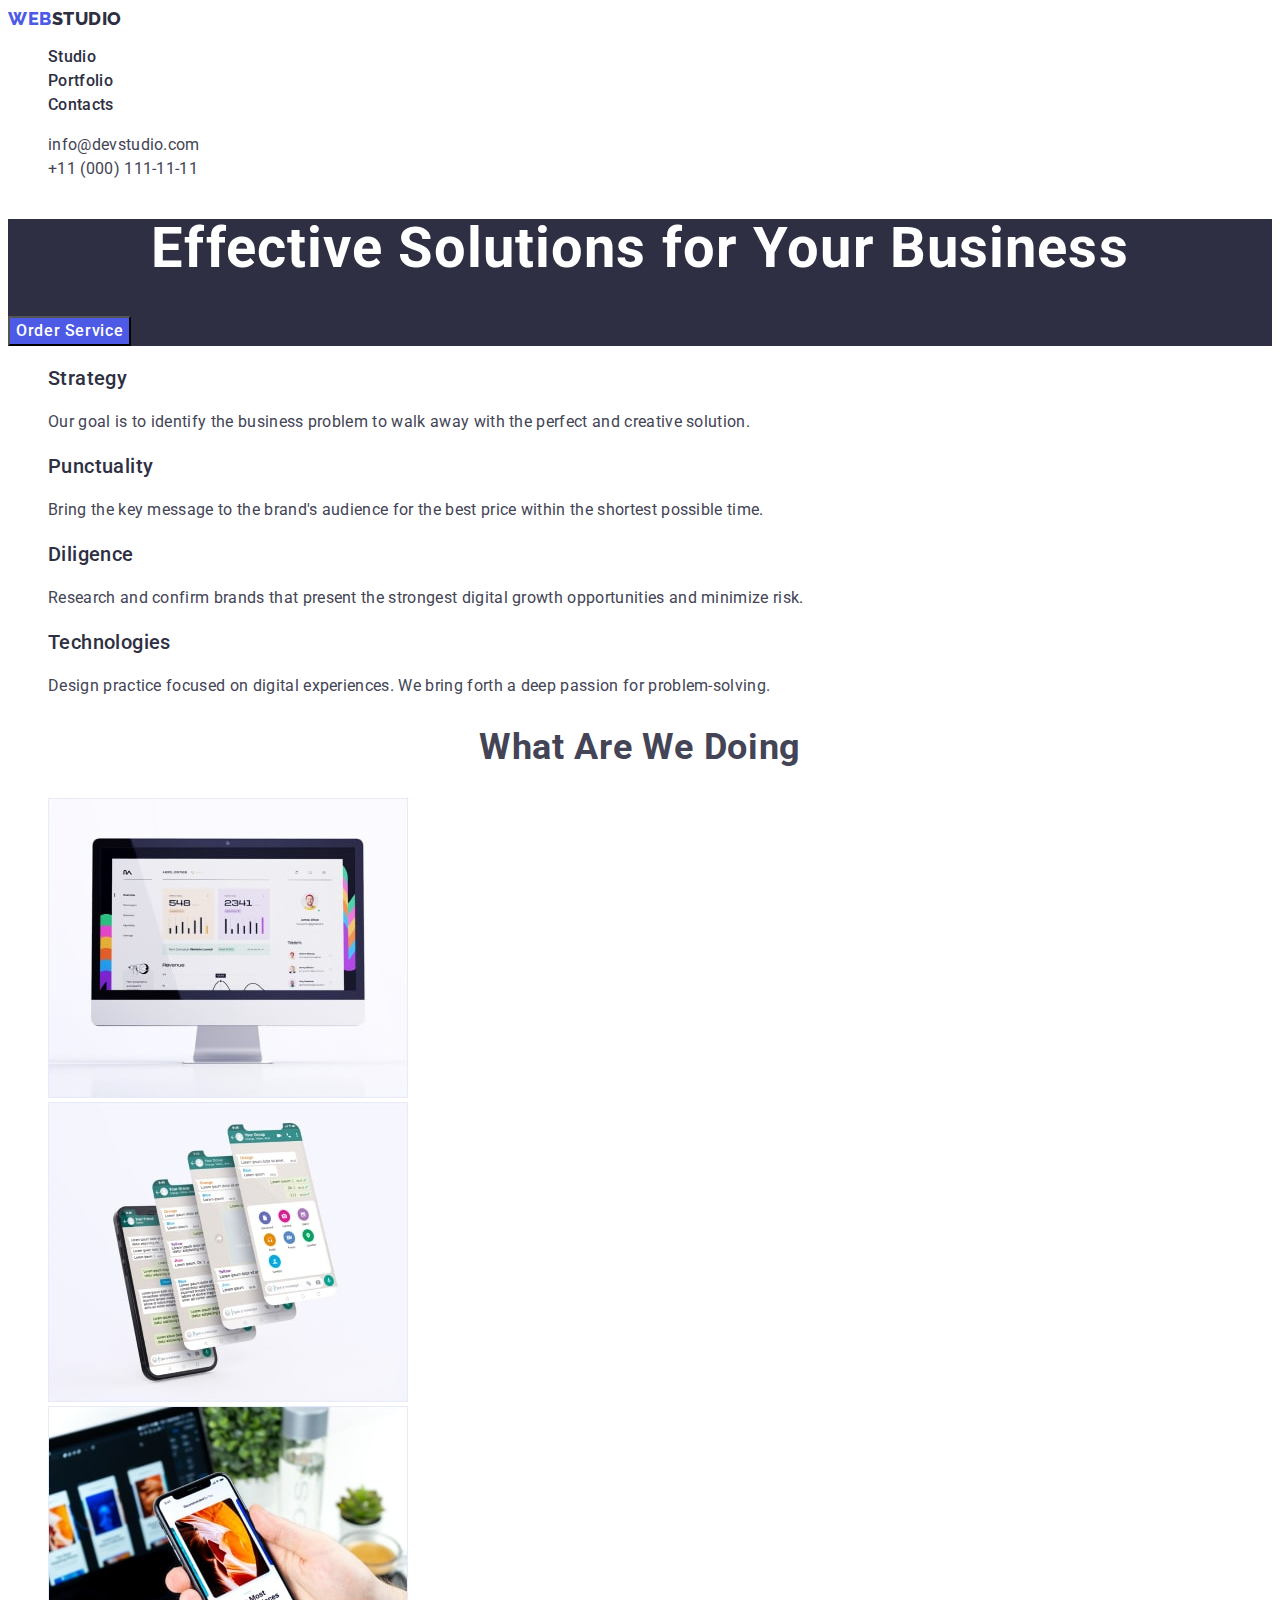
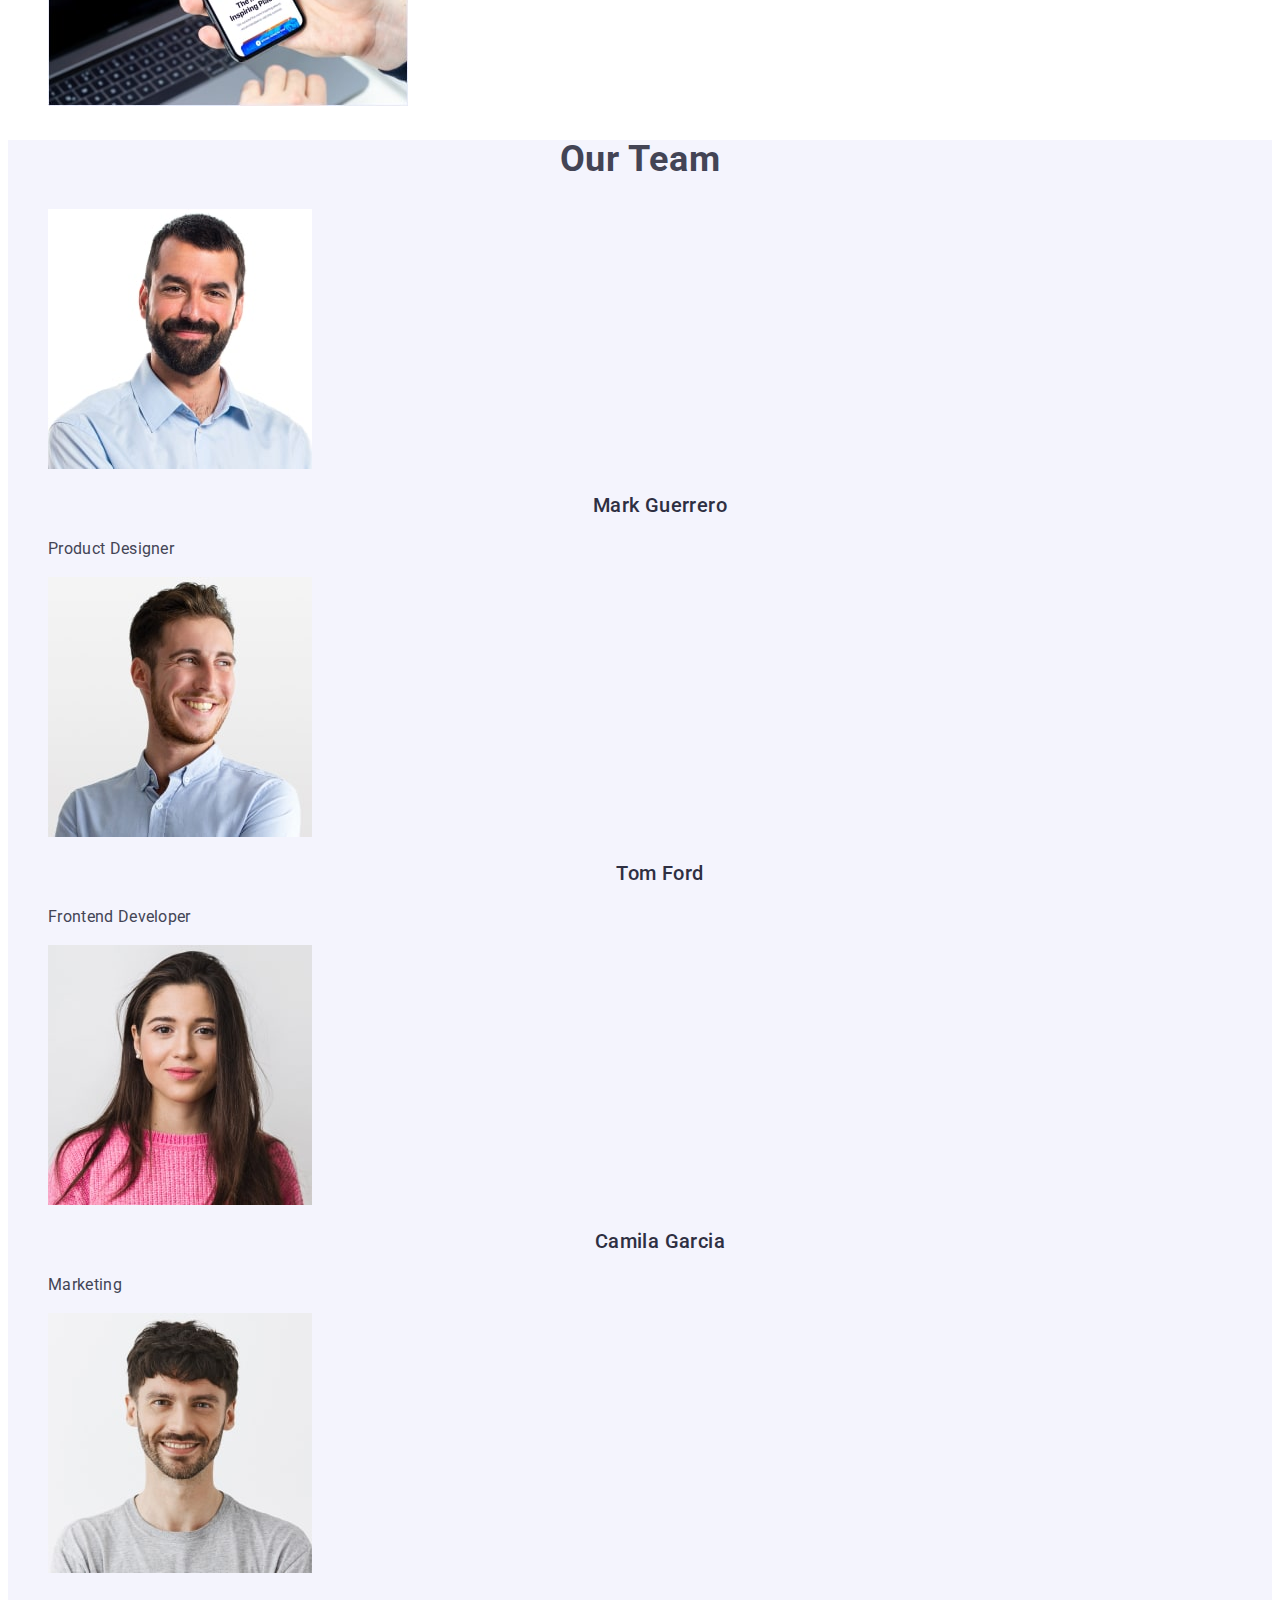
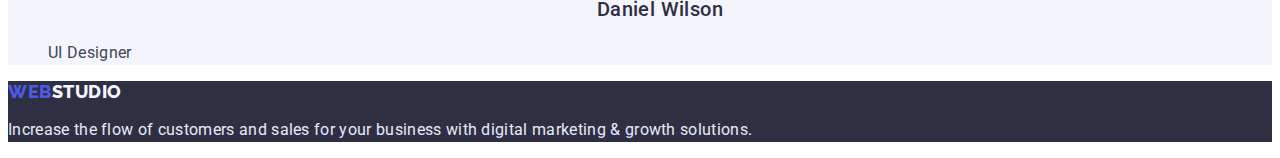
==== commit 6284474e: "goit-markup-hw-02" ====
--- a/index.html
+++ b/index.html
@@ -28,7 +28,7 @@
           <li><a class="header-item link" href="">Contacts</a></li>
         </ul>
       </nav>
-      <address>
+      <address class="header-address">
         <ul class="header-contacts list">
           <li>
             <a class="contacts link" href="mailto:info@devstudio.com"
@@ -52,7 +52,7 @@
       </section>
       <!--feature-->
       <section>
-        <h2>feature</h2>
+        <h2 hidden class="feature">feature</h2>
         <ul class="feature list">
           <li>
             <h3 class="feature-subtitle">Strategy</h3>
--- a/css/styles.css
+++ b/css/styles.css
@@ -2,7 +2,6 @@
 :root {
 --main-title-color:#FFFFFF;
 --subtitle-color:#2E2F42;
---main-text-color: #434455;
 --header-hero-color:#FFFFFF;
 --button-hero-color:#4D5AE5;
 --button-hero-hover-color: #404BBF;
@@ -11,9 +10,9 @@
 }
 
 body {
-font-family: 'roboto', sans-serif;
-font-style: normal;
-color:#2E2F42;
+font-family: 'Roboto', sans-serif;
+font-style: normal;
+color:#434455;
 }
 /*----------header----------*/
 
@@ -26,11 +25,11 @@
 }
 
 .header-logo {
-font-family: 'Raleway';
+font-family: 'Raleway', sans-serif;
 font-style: normal;
 font-weight: 800;
 font-size: 18px;
-line-height: 1.33em;
+line-height: 1.17;
 display: flex;
 align-items: center;
 letter-spacing: 0.03em;
@@ -58,13 +57,16 @@
     color:#404BBF;
 }
 
+.header-address {
+font-style: normal;
+}
 .contacts {
 font-family: 'Roboto';
 font-style: normal;
 font-size: 16px;
 line-height: 1.50em;
 letter-spacing: 0.02em;
-color: #434455;
+color:var(--main-text-color)
 }
 
 .contacts:is(:hover, :focus) {
@@ -77,11 +79,11 @@
     background-color:#2E2F42;
 }
 .footer-logo {
-    font-family: 'Raleway';
+    font-family: 'Raleway', sans-serif;
     font-style: normal;
     font-weight: 800;
     font-size: 18px;
-    line-height: 1.33em;
+    line-height: 1.17em;
     display: flex;
     align-items: center;
     letter-spacing: 0.03em;
@@ -119,17 +121,12 @@
 .hero-button:is(:hover, :focus) {
 cursor: pointer;
 background-color:#404BBF;
-font-weight: 500;
-font-size: 16px; 
-line-height: 1.50em;
-display: flex;
-align-items: center;
-letter-spacing: 0.04em;
-color:#FFFFFF;}
+}
 
 .hero-button {
 cursor: pointer;
 background-color:#4D5AE5;
+font-family: 'Roboto', sans-serif;
 font-weight: 500;
 font-size: 16px;
 line-height: 1.50em;
@@ -140,6 +137,7 @@
 }
 
 /*----------feature----------*/
+
 .feature-subtitle {
     font-weight: 500;
     font-size: 20px;
@@ -152,7 +150,6 @@
     font-size: 16px;
     line-height: 1.50em;
     letter-spacing: 0.02em;
-    color:var(--main-text-color)
 }
 
 
@@ -164,8 +161,7 @@
     line-height: 1.11em;
     text-align: center;
     letter-spacing: 0.02em;
-    text-transform: capitalize;
-    color:#2E2F42;    
+    text-transform: capitalize;    
 }
 /*----------Our Team----------*/
 .team {
@@ -178,7 +174,6 @@
 text-align: center;
 letter-spacing: 0.02em;
 text-transform: capitalize;
-color:#2E2F42;
 }
 
 .team-card {
@@ -194,7 +189,6 @@
 font-size: 16px;
 line-height: 1.50em;
 letter-spacing: 0.02em;
-color:var(--main-text-color)
 }
 /*----------portfolio----------*/
 
@@ -214,13 +208,6 @@
 .filter-btn:is(:hover, :focus) {
 cursor: pointer;
 background-color: #404BBF;
-font-weight: 500;
-font-size: 16px;
-line-height: 1.50em;
-display: flex;
-align-items: center;
-text-align: center;
-letter-spacing: 0.04em;
 color:var(--button-filters-hover-color)
 }
 /*----------project----------*/
@@ -236,7 +223,6 @@
     font-size: 16px;
     line-height: 1.50em;
     letter-spacing: 0.02em;
-    color:var(--main-text-color)
 }
 /*----------portfolio----------*/
 /*----------portfolio----------*/
